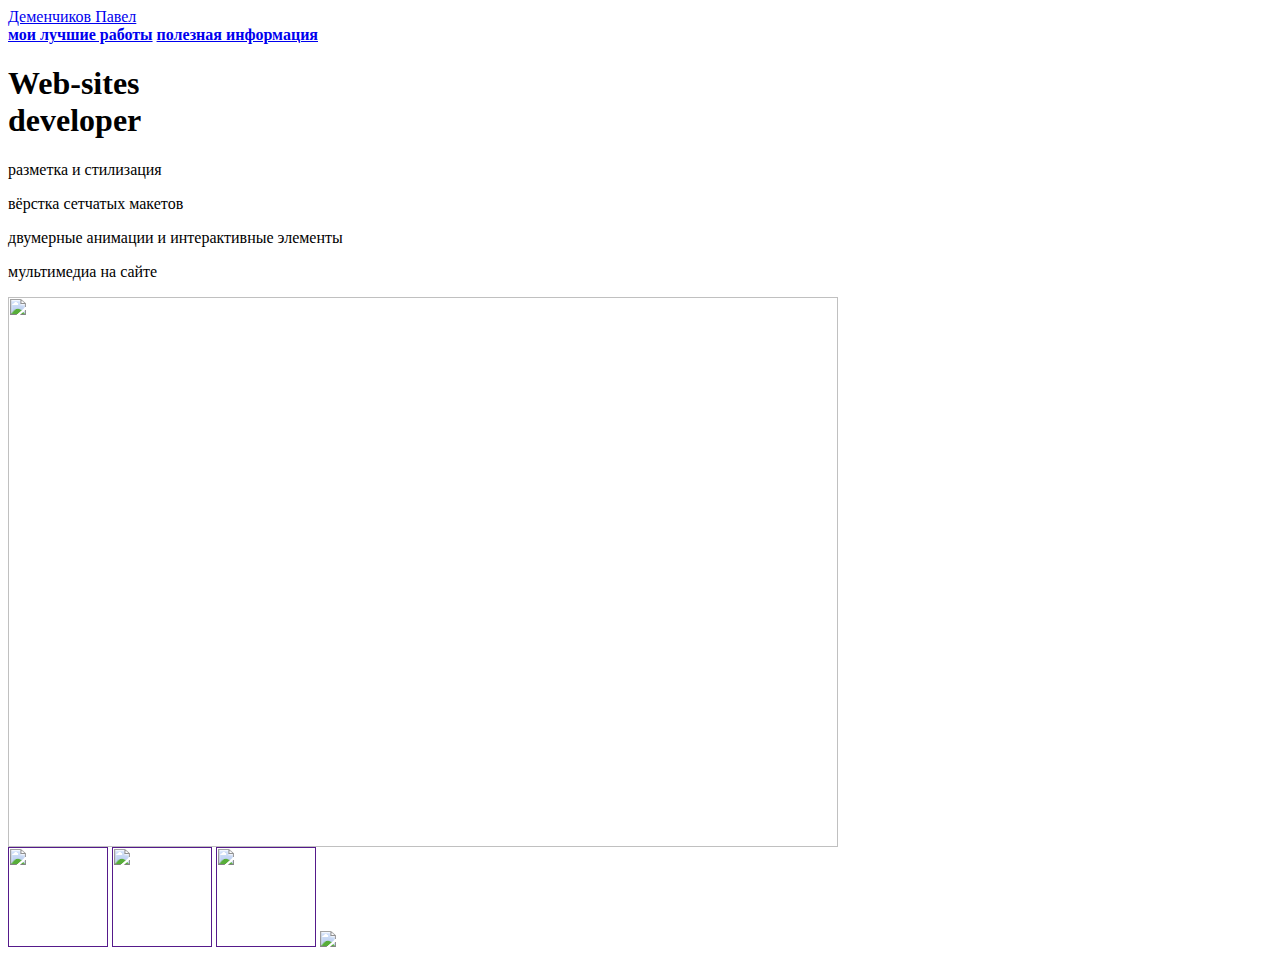
==== index.html @ af802285 "Create index.html" ====
<html>
  <head>
    <title>Деменчиков Павел</title>
    <link rel="stylesheet" href="style.css"/>
  </head>
  <body>
    <header>
      <a class="link-header" href="leonov.html">Деменчиков Павел</a>
    </header>
    <main>
      <nav>
        <a class="link-nav" href="mysites.html"><b>мои лучшие работы</b></a>
        <a class="link-nav" href="info.html"><b>полезная информация</b></a>
      </nav>
      <h1>Web-sites<br/> developer</h1>
      <p>разметка и стилизация</p>
      <p>вёрстка сетчатых макетов</p>
      <p>двумерные анимации и интерактивные элементы</p>
      <p>мультимедиа на сайте</p>
      <img src="https://mars.algoritmika.org/uploads/2021/04/carousel-1684591_0_1618254197.svg" width="830px" height="550px"/>
    </main>
    <footer>
      <a class="social" href=""><img src="https://mars.algoritmika.org/uploads/2021/04/social1_0_1618254571.png" width="100px" height="100px"/></a>
      <a class="social" href=""><img src="https://mars.algoritmika.org/uploads/2021/04/Group%201_0_1618254571.png" width="100px" height="100px"/></a>
      <a class="social" href=""><img src="https://mars.algoritmika.org/uploads/2021/04/social3_0_1618254571.png" width="100px" height="100px"/></a>
      <a class="social" href=""><img src="https://sun9-31.userapi.com/c836535/u413862586/video/y_f4183e13.jpg"> </a>
    </footer>
  </body>
</html>
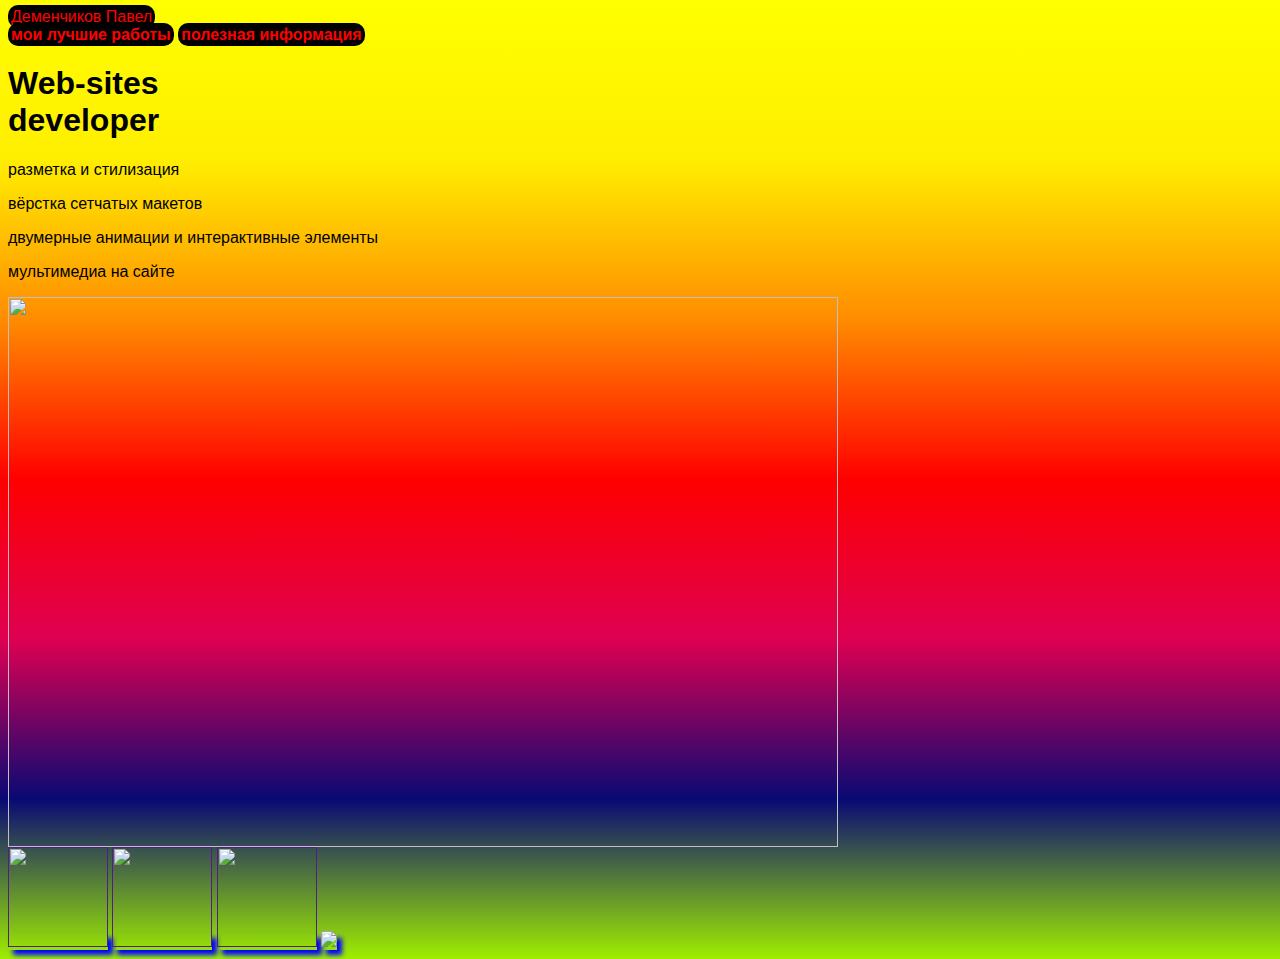
==== commit 728066b1: "Update index.html" ====
--- a/index.html
+++ b/index.html
@@ -5,7 +5,7 @@
   </head>
   <body>
     <header>
-      <a class="link-header" href="leonov.html">Деменчиков Павел</a>
+      <a class="link-header" href="Pavel.html">Деменчиков Павел</a>
     </header>
     <main>
       <nav>
--- a/style.css
+++ b/style.css
@@ -0,0 +1,25 @@
+body {
+    font-family: sans-serif;
+    background-image: linear-gradient(#ffff00,#ffee00,#ff8c00,#ff0000,#de0052,#090974,#9fee00)
+}
+
+.link-nav{
+    color: red;
+    background-color: black;
+    border-radius: 10px;
+    text-decoration: none;
+    padding: 3px;
+}
+
+.link-header{
+    color: red;
+    background-color: black;
+    border-radius: 10px;
+    text-decoration: none;
+    padding: 3px;
+}
+
+.social{
+    box-shadow: 5px 5px 5px 0 blue;
+}
+
